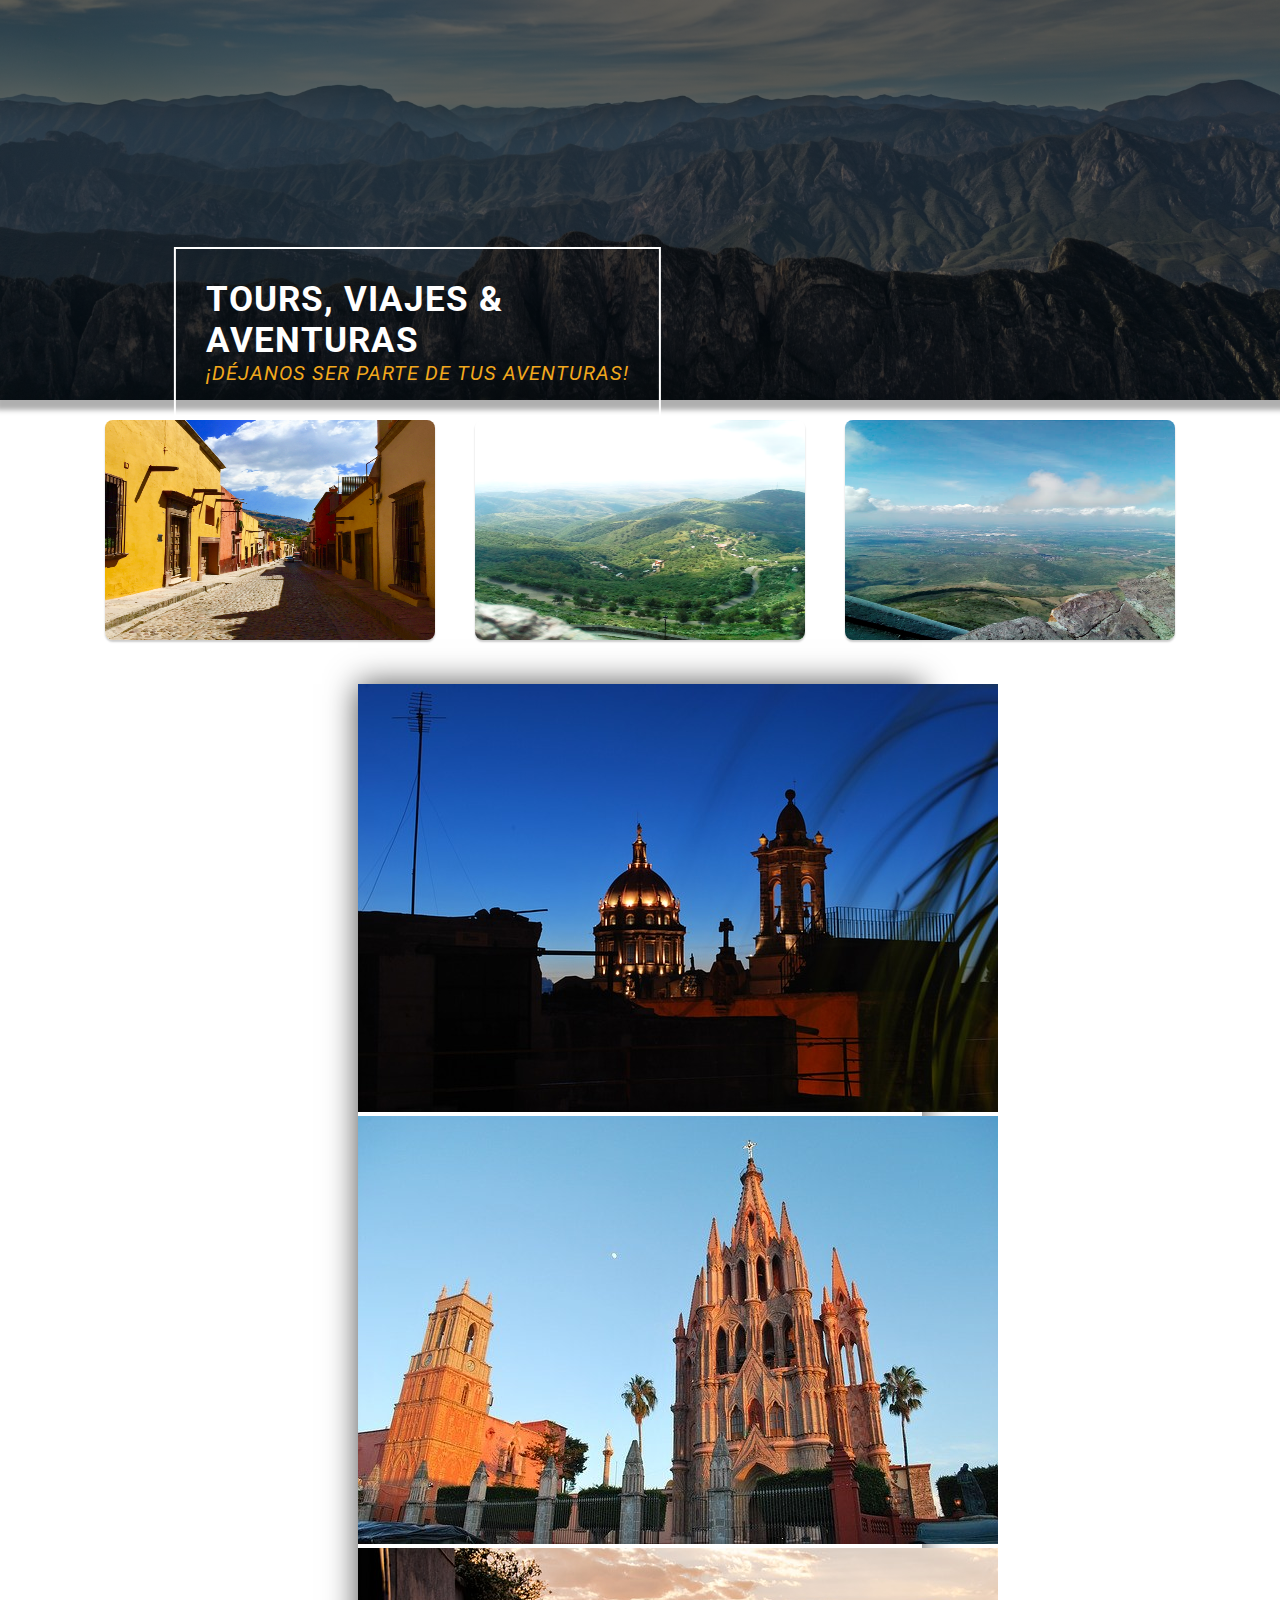
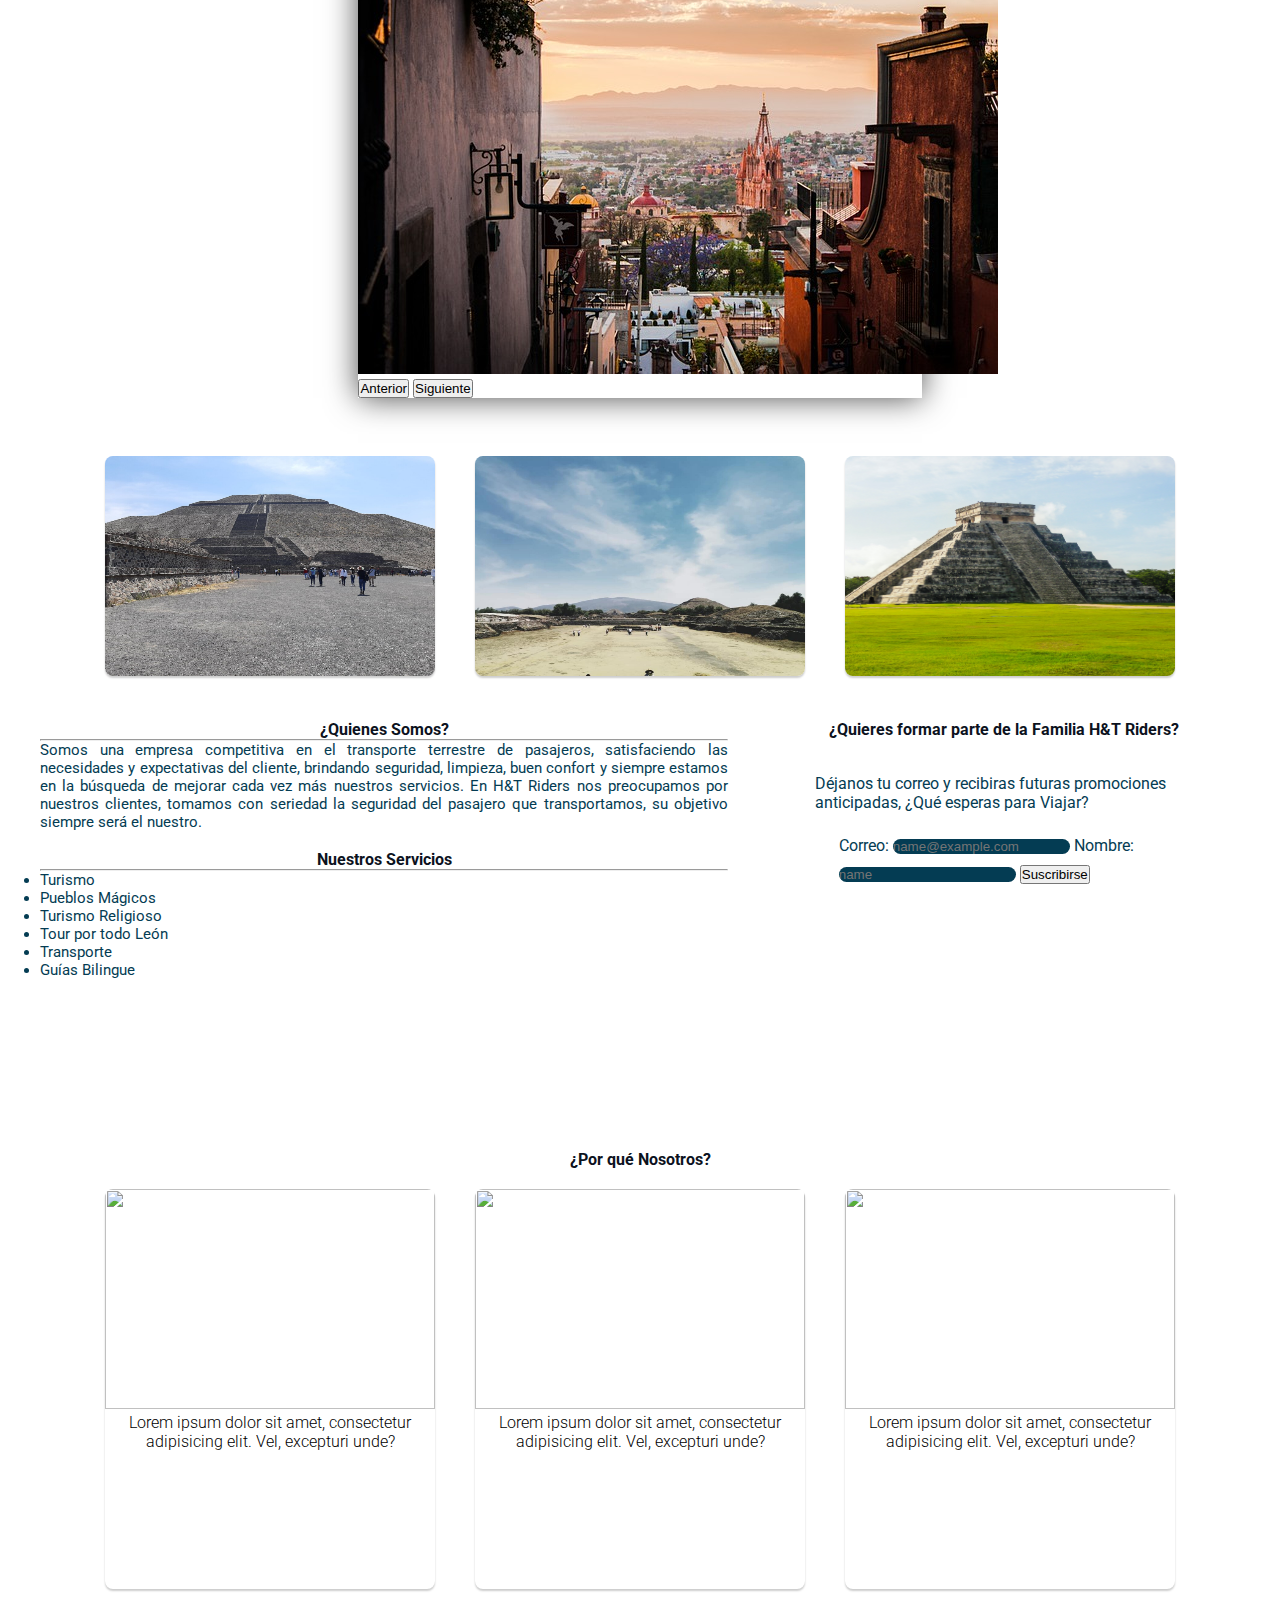
==== contacto.html @ ab165e16 "Responsive Prefinal" ====
<!DOCTYPE html>
<html lang="es">
  <head>
    <meta charset="UTF-8" />
    <meta http-equiv="X-UA-Compatible" content="IE=edge" />
    <meta name="viewport" content="width=device-width, initial-scale=1.0" />
    <!--Google Fonts-->
    <link rel="preconnect" href="https://fonts.googleapis.com" />
    <link rel="preconnect" href="https://fonts.gstatic.com" crossorigin />
    <link
      href="https://fonts.googleapis.com/css2?family=Roboto&display=swap"
      rel="stylesheet"
    />
    <!--Bootstrap-->
    <link
      href="https://cdn.jsdelivr.net/npm/bootstrap@5.1.0/dist/css/bootstrap.min.css"
      rel="stylesheet"
      integrity="sha384-KyZXEAg3QhqLMpG8r+8fhAXLRk2vvoC2f3B09zVXn8CA5QIVfZOJ3BCsw2P0p/We"
      crossorigin="anonymous"
    />
    <title>Contacto</title>
    <!--Mis Css-->
    <link rel="stylesheet" href="css/contacto.css" />
    <link rel="stylesheet" href="responsive/contacto.css" />
    <!--Script-->
    <script
      src="https://cdn.jsdelivr.net/npm/bootstrap@5.1.0/dist/js/bootstrap.bundle.min.js"
      integrity="sha384-U1DAWAznBHeqEIlVSCgzq+c9gqGAJn5c/t99JyeKa9xxaYpSvHU5awsuZVVFIhvj"
      crossorigin="anonymous"
    ></script>
  </head>
  <body>
    <header>
      <!--
      <div class="container1">
        <nav class="navbar navbar-expand-md navbar-light">
          <ul class="navbar-nav">
            <li>
              <a class="nav-link" href="index.html">Inicio</a>
            </li>
          </ul>
        </nav>
      </div> -->
      <div class="texto">
        <div class="txt-present">
          <h1>
            TOURS, VIAJES & <br />
            AVENTURAS
          </h1>
          <h2>¡Déjanos ser parte de tus aventuras!</h2>
        </div>
      </div>
    </header>
    <section class="imgs">
      <div class="container" id="container">
        <div class="card">
          <img src="img/3.jpg" />
        </div>

        <div class="card">
          <img src="img/3.png" />
        </div>

        <div class="card">
          <img src="img/2.png" />
        </div>
      </div>
      <div id="carrusel">
        <div
          id="carouselExampleFade"
          class="carousel slide carousel-fade"
          data-bs-ride="carousel"
        >
          <div class="carousel-inner">
            <div class="carousel-item active">
              <img src="img/car1.jpg" class="d-block w-100" alt="..." />
            </div>
            <div class="carousel-item">
              <img src="img/car2.jpg" class="d-block w-100" alt="..." />
            </div>
            <div class="carousel-item">
              <img src="img/car3.jpg" class="d-block w-100" alt="..." />
            </div>
          </div>
          <button
            class="carousel-control-prev"
            type="button"
            data-bs-target="#carouselExampleFade"
            data-bs-slide="prev"
          >
            <span class="carousel-control-prev-icon" aria-hidden="true"></span>
            <span class="visually-hidden">Anterior</span>
          </button>
          <button
            class="carousel-control-next"
            type="button"
            data-bs-target="#carouselExampleFade"
            data-bs-slide="next"
          >
            <span class="carousel-control-next-icon" aria-hidden="true"></span>
            <span class="visually-hidden">Siguiente</span>
          </button>
        </div>
      </div>
      <div class="container" id="container">
        <div class="card">
          <img src="img/teotihuacan.jpg" />
        </div>

        <div class="card">
          <img src="img/teotihuacan (2).jpg" />
        </div>

        <div class="card">
          <img src="img/2.jpg" />
        </div>
      </div>
    </section>
    <section class="txt-form2">
      <div class="txt-somos">
        <h4>¿Quienes Somos?</h4>
        <hr />
        <p id="txt-1">
          Somos una empresa competitiva en el transporte terrestre de pasajeros,
          satisfaciendo las necesidades y expectativas del cliente, brindando
          seguridad, limpieza, buen confort y siempre estamos en la búsqueda de
          mejorar cada vez más nuestros servicios. En H&T Riders nos preocupamos
          por nuestros clientes, tomamos con seriedad la seguridad del pasajero
          que transportamos, su objetivo siempre será el nuestro.
        </p>
        <br />
        <h4>Nuestros Servicios</h4>
        <hr />
        <ul>
          <li>Turismo</li>
          <li>Pueblos Mágicos</li>
          <li>Turismo Religioso</li>
          <li>Tour por todo León</li>
          <li>Transporte</li>
          <li>Guías Bilingue</li>
        </ul>
      </div>
      <div class="form2">
        <h4>¿Quieres formar parte de la Familia H&T Riders?</h4>
        <p id="txt-preg">
          Déjanos tu correo y recibiras futuras promociones anticipadas,
          <span class="preg">¿Qué esperas para Viajar?</span>
        </p>
        <div class="form-subs">
          <label for="exampleFormControlInput2" class="form-label"
            >Correo:</label
          >
          <input
            type="email"
            class="form-control"
            id="exampleFormControlInput2"
            placeholder="name@example.com"
          />
          <label for="exampleFormControlInput3" class="form-label"
            >Nombre:</label
          >
          <input
            type="text"
            class="form-control"
            id="exampleFormControlInput3"
            placeholder="name"
          />
          <button type="submit" class="btn btn-primary mb-3" id="btn">
            Suscribirse
          </button>
        </div>
      </div>
    </section>
    <section class="imgs2">
      <h4 >¿Por qué Nosotros?</h4>
      <div class="container">
       
        <div class="card">
            <img src="img/img1.jpg">
            <p>Lorem ipsum dolor sit amet, consectetur adipisicing elit. Vel, excepturi unde?</p>
        </div>
        
        <div class="card">
            <img src="img/img2.jpg">
            <p>Lorem ipsum dolor sit amet, consectetur adipisicing elit. Vel, excepturi unde?</p>
        </div>
        
        <div class="card">
            <img src="img/img3.jpg">
            <p>Lorem ipsum dolor sit amet, consectetur adipisicing elit. Vel, excepturi unde?</p>
        </div>
    </div>
    </section>
  </body>
</html>
---- css/contacto.css ----
* {
  margin: 0;
  padding: 0;
  box-sizing: border-box;
}
body {
  width: 100%;
  height: 2100px;
  font-family: "Roboto", sans-serif;
  display: block;
}
header {
  width: 100%;
  height: 400px;
  background-image: linear-gradient(#00000099, #00000099),
    url(../img/fondotours.jpg);
  background-repeat: no-repeat;
  background-size: cover;
  background-position: center;
  background-attachment: scroll;
  opacity: 1;
  box-shadow: 1px 5px 5px 5px #00000050;
}
/*
a.nav-link {
  
  font-size: 20px;
  position: relative;
}
.navbar-nav li a::before {
  display: block;
  content: "";
  width: 0%;
  background: #f2a81d;
  height: 3px;
  top: 0;
  position: absolute;
  transition: width 0.2s;
}
.navbar-nav li a:hover::before {
  width: 50%;
  background-color: #42b881;
}
*/
.texto {
  width: 100%;
}
.txt-present {
  text-transform: uppercase;
  letter-spacing: 1px;
  border: 2px solid #fff;
  position: absolute;
  top: 35%;
  left: 25%;
  transform: translate(-30%, -40%);
  padding: 30px 30px;
}
h1 {
  color: #fff;
  font-size: 35px;
  font-weight: bold;
}
h2 {
  color: #f2a81d;
  font-size: 20px;
  font-weight: normal;
  font-style: italic;
}
#container {
  width: 100%;
  max-width: 1200px;
  height: 220px;
  display: flex;
  flex-wrap: wrap;
  justify-content: center;
  margin: auto;
}
#container .card {
  width: 330px;
  height: 220px;
  border-radius: 8px;
  box-shadow: 0 2px 2px rgba(0, 0, 0, 0.2);
  overflow: hidden;
  margin: 20px;
  text-align: center;
  transition: all 0.25s;
}
#container .card:hover {
  transform: translateY(-15px);
  box-shadow: 0 12px 16px rgba(0, 0, 0, 0.2);
}
#container .card img {
  width: 330px;
  height: 220px;
}
#carrusel{
  height: 60%;
  width: 100%;
}
#carouselExampleFade{
  margin: auto 28%;
  margin-top: 5%;
  margin-bottom: 3%;
  box-shadow: 0 0 30px rgba(0, 0, 0, 0.7)
}
.txt-form2{
  width: 100%;
  height: 430px;
}
.txt-somos{
  margin-top: 5%;
  float: left;
  width: 60%;
  height: 100%;
  text-align: justify;
  padding-left: 40px;
  padding-right: 40px;
}
h4{
  color: #0c121d;
  text-align: center;
}
#txt-1, ul{
  color: #043c53;
  font-size: 15px;
}
.form2{
  padding-right: 40px;
  margin-top: 5%;
  width: 40%;
  height: 100%;
  float: right;
}
h5, #txt-preg{
  margin: auto 10%;
  margin-top: 35px;
  color: #043c53;
}
.form-label{
  color:#043c53
}
.form-subs{
  margin: auto 15%;
  margin-top:  5%;
}
#exampleFormControlInput2, #exampleFormControlInput3{
  background-color: #043c53;
  border: 0;
  border-radius: 10px;
  margin-bottom: 3%;
}
.imgs2{
  width: 100%;
  height: 370px;
  display: block;
}
h6{
  text-align: center;
  padding-top: 50px;
}
.container{
  width: 100%;
  max-width: 1200px;
  height: 430px;
  display: flex;
  flex-wrap: wrap;
  justify-content: center;
  margin: auto;
}

.container .card{
  width: 330px;
  height: 400px;
  border-radius: 8px;
  box-shadow: 0 2px 2px rgba(0, 0, 0, 0.2);
  overflow: hidden;
  margin: 20px;
  text-align: center;
  transition: all 0.25s;
}

.container .card:hover{
  transform: translateY(-15px);
  box-shadow: 0 12px 16px rgba(0, 0, 0, 0.2);
}

.container .card img{
  width: 330px;
  height: 220px;
}
.container .card p{
  padding: 0 1rem;
  font-size: 16px;
  font-weight: 300;
}
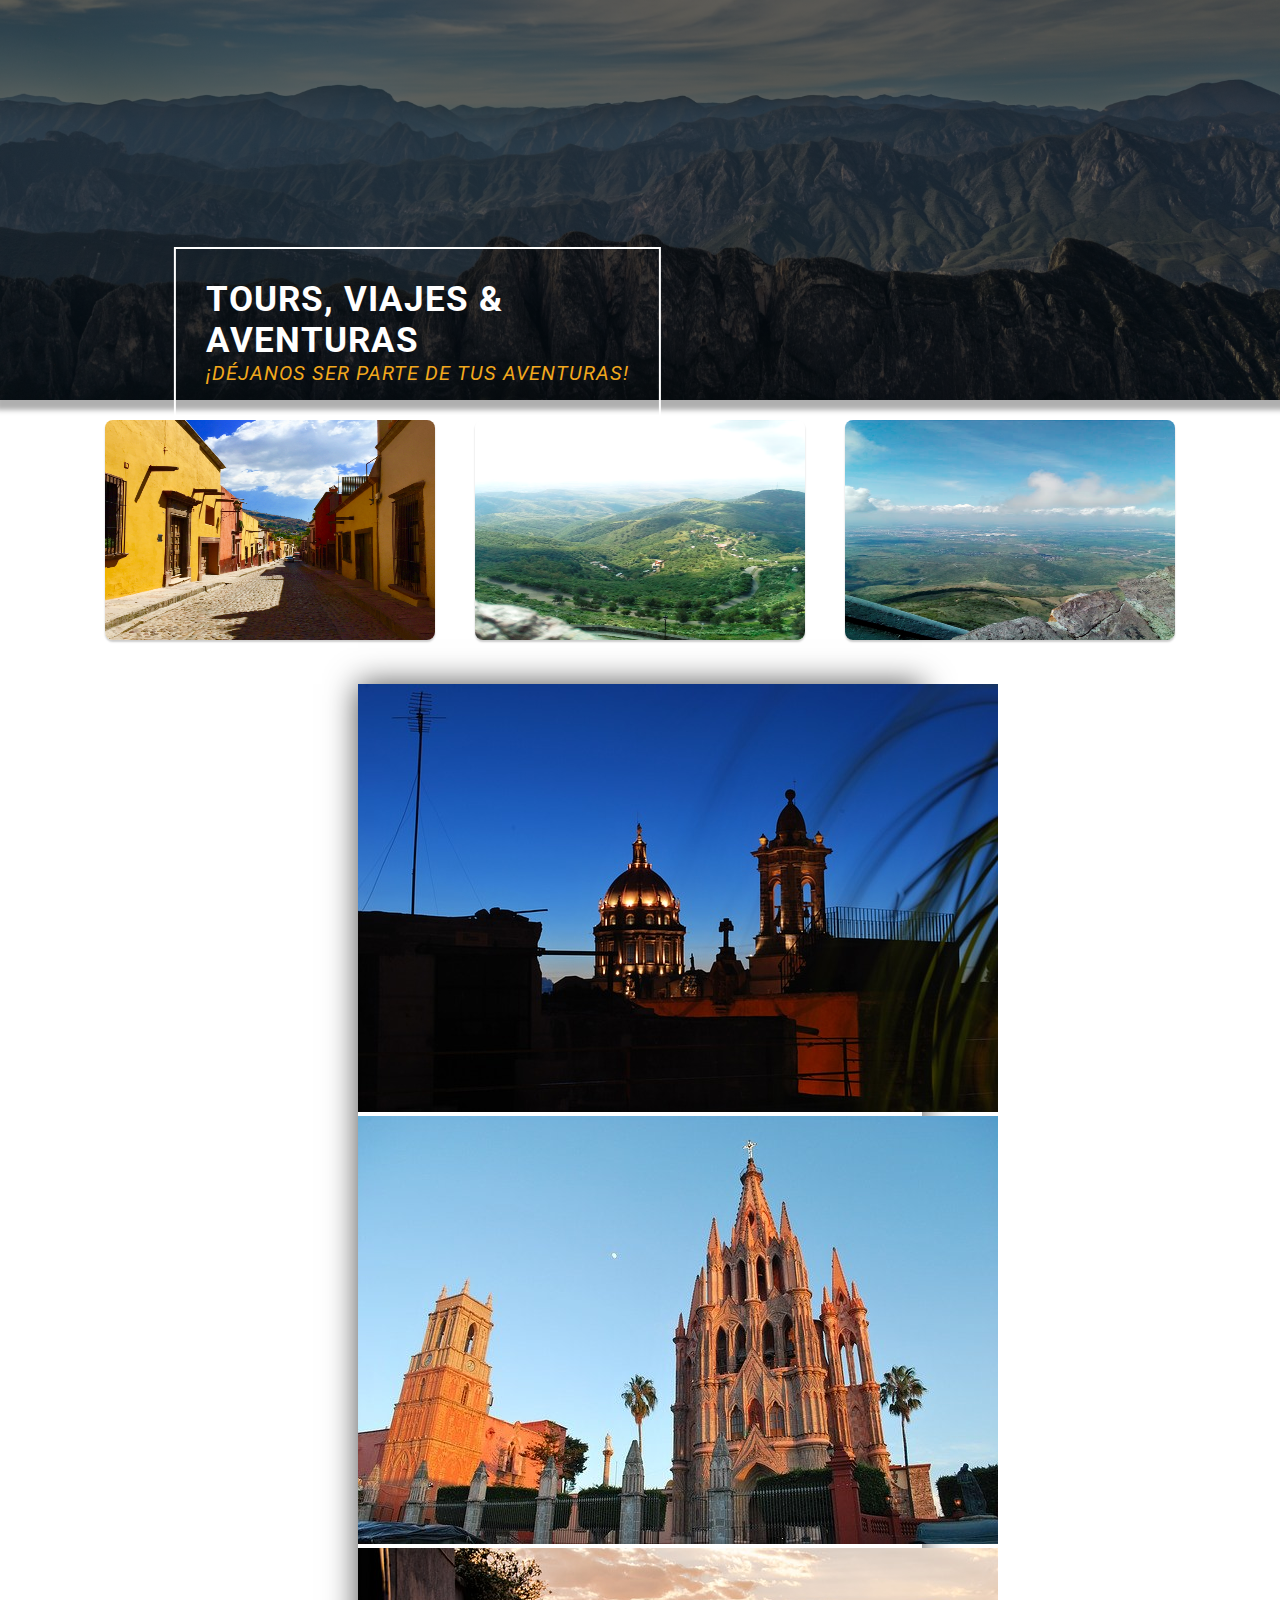
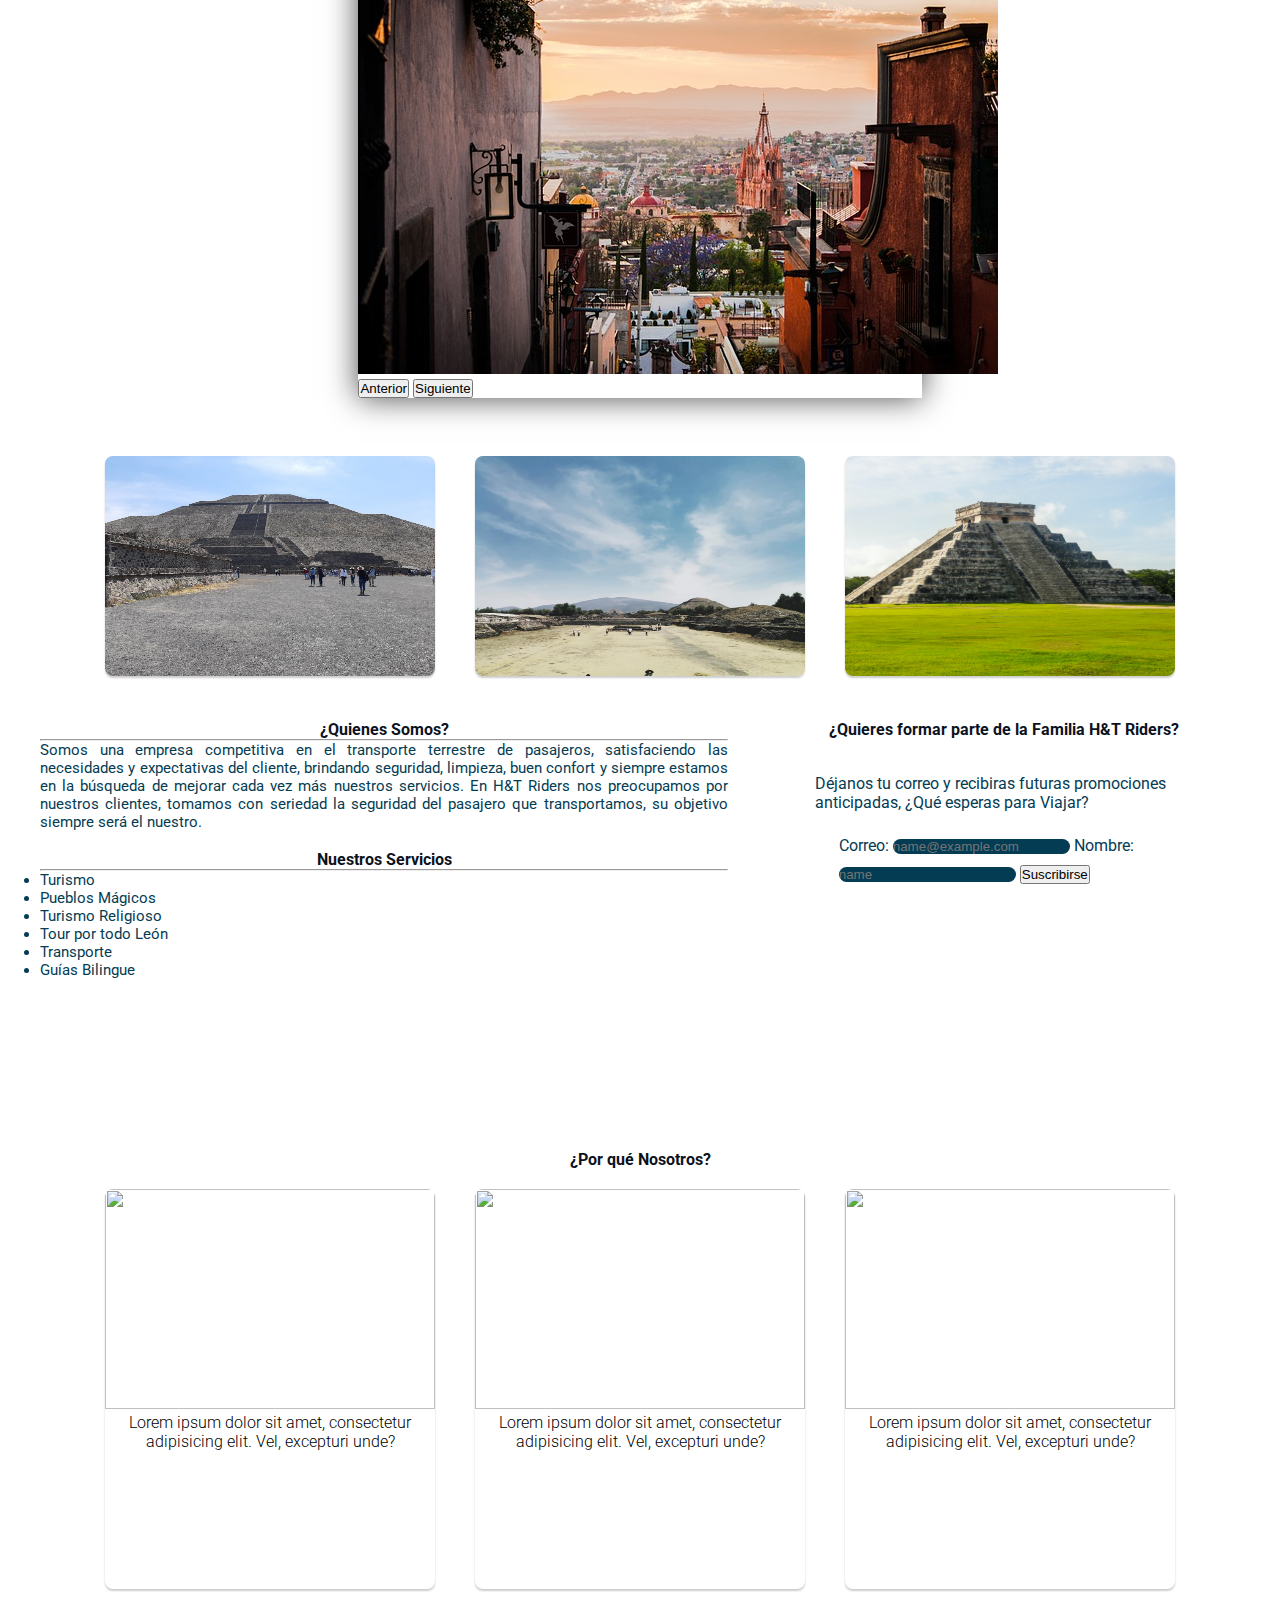
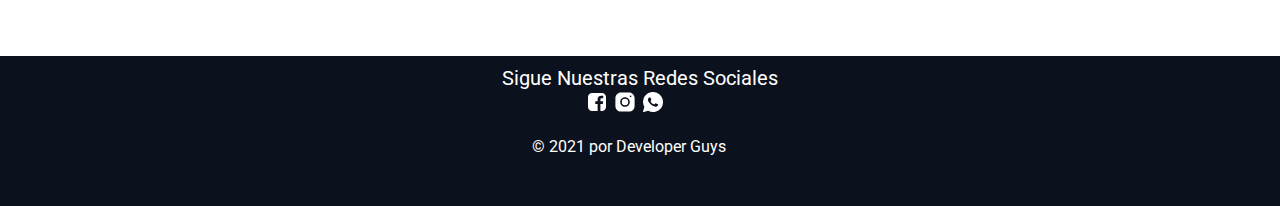
==== commit a8526153: "Responsive sin llenar" ====
--- a/contacto.html
+++ b/contacto.html
@@ -172,24 +172,50 @@
       </div>
     </section>
     <section class="imgs2">
-      <h4 >¿Por qué Nosotros?</h4>
+      <h4>¿Por qué Nosotros?</h4>
       <div class="container">
-       
-        <div class="card">
-            <img src="img/img1.jpg">
-            <p>Lorem ipsum dolor sit amet, consectetur adipisicing elit. Vel, excepturi unde?</p>
-        </div>
-        
-        <div class="card">
-            <img src="img/img2.jpg">
-            <p>Lorem ipsum dolor sit amet, consectetur adipisicing elit. Vel, excepturi unde?</p>
-        </div>
-        
-        <div class="card">
-            <img src="img/img3.jpg">
-            <p>Lorem ipsum dolor sit amet, consectetur adipisicing elit. Vel, excepturi unde?</p>
-        </div>
-    </div>
+        <div class="card">
+          <img src="img/img1.jpg" />
+          <p>
+            Lorem ipsum dolor sit amet, consectetur adipisicing elit. Vel,
+            excepturi unde?
+          </p>
+        </div>
+
+        <div class="card">
+          <img src="img/img2.jpg" />
+          <p>
+            Lorem ipsum dolor sit amet, consectetur adipisicing elit. Vel,
+            excepturi unde?
+          </p>
+        </div>
+
+        <div class="card">
+          <img src="img/img3.jpg" />
+          <p>
+            Lorem ipsum dolor sit amet, consectetur adipisicing elit. Vel,
+            excepturi unde?
+          </p>
+        </div>
+      </div>
     </section>
+    <footer>
+      <div id="redes">
+        <p id="titulo-redes">Sigue Nuestras Redes Sociales</p>
+        <div id="img-redes">
+          <a href="https://www.facebook.com/htridersmx" target="_blank"
+            ><img id="svgFace" src="img/facebook.svg" alt="" 
+          /></a>
+          <a href="https://www.instagram.com/htridersmx/?hl=es-la" target="_blank"
+            ><img id="svgInsta" src="img/instagram.svg" alt="" 
+          /></a>
+          <a href="https://wa.me/14776348122" target="_blank"
+            ><img id="svgWhats" src="img/whatsapp.svg" alt=""
+          /></a>
+        </div>
+        <br />
+        <span id="copy">&copy; 2021 por Developer Guys</span>
+      </div>
+    </footer>
   </body>
 </html>
--- a/css/contacto.css
+++ b/css/contacto.css
@@ -93,21 +93,21 @@
   width: 330px;
   height: 220px;
 }
-#carrusel{
+#carrusel {
   height: 60%;
   width: 100%;
 }
-#carouselExampleFade{
+#carouselExampleFade {
   margin: auto 28%;
   margin-top: 5%;
   margin-bottom: 3%;
-  box-shadow: 0 0 30px rgba(0, 0, 0, 0.7)
-}
-.txt-form2{
+  box-shadow: 0 0 30px rgba(0, 0, 0, 0.7);
+}
+.txt-form2 {
   width: 100%;
   height: 430px;
 }
-.txt-somos{
+.txt-somos {
   margin-top: 5%;
   float: left;
   width: 60%;
@@ -116,49 +116,52 @@
   padding-left: 40px;
   padding-right: 40px;
 }
-h4{
+h4 {
   color: #0c121d;
   text-align: center;
 }
-#txt-1, ul{
+#txt-1,
+ul {
   color: #043c53;
   font-size: 15px;
 }
-.form2{
+.form2 {
   padding-right: 40px;
   margin-top: 5%;
   width: 40%;
   height: 100%;
   float: right;
 }
-h5, #txt-preg{
+h5,
+#txt-preg {
   margin: auto 10%;
   margin-top: 35px;
   color: #043c53;
 }
-.form-label{
-  color:#043c53
-}
-.form-subs{
+.form-label {
+  color: #043c53;
+}
+.form-subs {
   margin: auto 15%;
-  margin-top:  5%;
-}
-#exampleFormControlInput2, #exampleFormControlInput3{
+  margin-top: 5%;
+}
+#exampleFormControlInput2,
+#exampleFormControlInput3 {
   background-color: #043c53;
   border: 0;
   border-radius: 10px;
   margin-bottom: 3%;
 }
-.imgs2{
-  width: 100%;
-  height: 370px;
+.imgs2 {
+  width: 100%;
+  height: 570px;
   display: block;
 }
-h6{
+h6 {
   text-align: center;
   padding-top: 50px;
 }
-.container{
+.container {
   width: 100%;
   max-width: 1200px;
   height: 430px;
@@ -168,7 +171,7 @@
   margin: auto;
 }
 
-.container .card{
+.container .card {
   width: 330px;
   height: 400px;
   border-radius: 8px;
@@ -179,17 +182,44 @@
   transition: all 0.25s;
 }
 
-.container .card:hover{
+.container .card:hover {
   transform: translateY(-15px);
   box-shadow: 0 12px 16px rgba(0, 0, 0, 0.2);
 }
 
-.container .card img{
-  width: 330px;
-  height: 220px;
-}
-.container .card p{
+.container .card img {
+  width: 330px;
+  height: 220px;
+}
+.container .card p {
   padding: 0 1rem;
   font-size: 16px;
   font-weight: 300;
-}+}
+footer {
+  width: 100%;
+  height: 150px;
+  background-color: #0c121d;
+  display: flex;
+  justify-content: center;
+}
+#redes {
+  padding-top: 10px;
+}
+#img-redes {
+  padding-left: 30%;
+  padding-right: 30%;
+}
+#img-redes img {
+  width: 24px;
+  height: 24px;
+  fill: #fff;
+}
+#titulo-redes {
+  font-size: 20px;
+  color: #fff;
+}
+#copy {
+  color: #fff;
+  margin-left: 30px;
+}
--- a/responsive/contacto.css
+++ b/responsive/contacto.css
@@ -0,0 +1,104 @@
+@media screen and (max-width: 1000px) {
+    .txt-present {
+        text-transform: uppercase;
+        letter-spacing: 1px;
+        border: 2px solid #fff;
+        position: absolute;
+        top: 25%;
+        left: 35%;
+        padding: 30px 30px;
+      }
+      h1 {
+        color: #fff;
+        font-size: 18px;
+        font-weight: bold;
+      }
+      h2 {
+        color: #f2a81d;
+        font-size: 15px;
+        font-weight: normal;
+        font-style: italic;
+      }
+      #container {
+        width: 250px;
+        height: 120px;
+        display: block;
+        flex-wrap: wrap;
+        justify-content: center;
+        margin: auto;
+      }
+      #container .card {
+        width: 200px;
+        height: 120px;
+      }
+      #container .card img {
+        width: 200px;
+        height: 120px;
+      }
+      #carrusel {
+        height: 200px;
+        width: 290px;
+        display: block;
+        padding: 0;
+        margin: auto;
+      }
+      #carouselExampleFade {
+        margin: auto;
+        margin-top: 105%;
+        padding: 0;
+        box-shadow: 0 0 30px rgba(0, 0, 0, 0.7);
+      }
+      .imgs{
+          height: 1100px;
+      }
+      .txt-form2 {
+        width: 100%;
+        height: auto;
+      }
+      .txt-somos {
+        width: 100%;
+        height: auto;
+      }
+      .form2 {
+        width: 320px;
+        height: auto;
+      }
+      #txt-preg {
+        margin: auto;
+      }
+      .form-subs {
+        margin: auto;
+      }
+      .imgs2 {
+        width: 100%;
+        height: 2300px;
+        display: block;
+      }
+      h6 {
+        text-align: center;
+        padding-top: 50px;
+      }
+      .container {
+        width: 100%;
+        height: 330px;
+        display: flex;
+        flex-wrap: wrap;
+        justify-content: center;
+        margin: auto;
+      }
+      
+      .container .card {
+        width: 330px;
+        height: 400px;
+      }
+      
+      .container .card img {
+        width: 330px;
+        height: 180px;
+      }
+      .container .card p {
+        padding: 0 1rem;
+        font-size: 15px;
+        font-weight: 300;
+      }
+}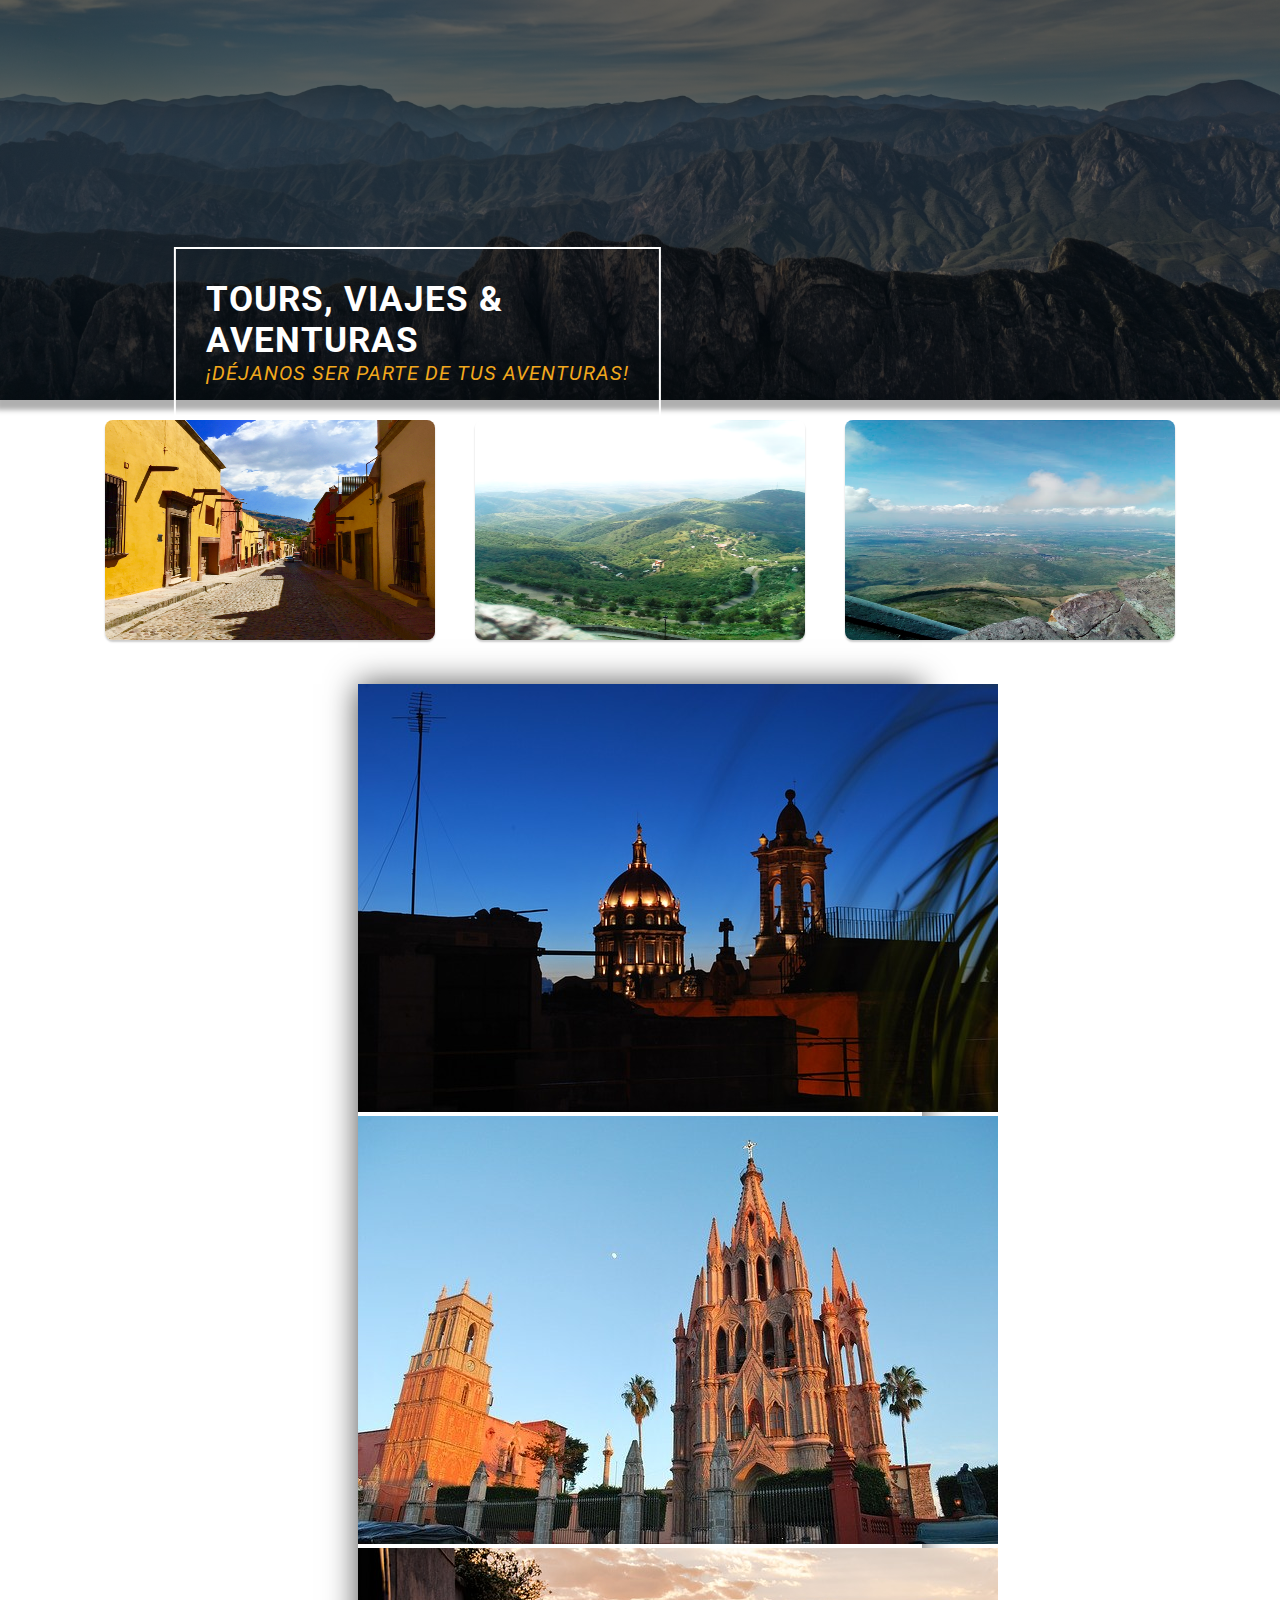
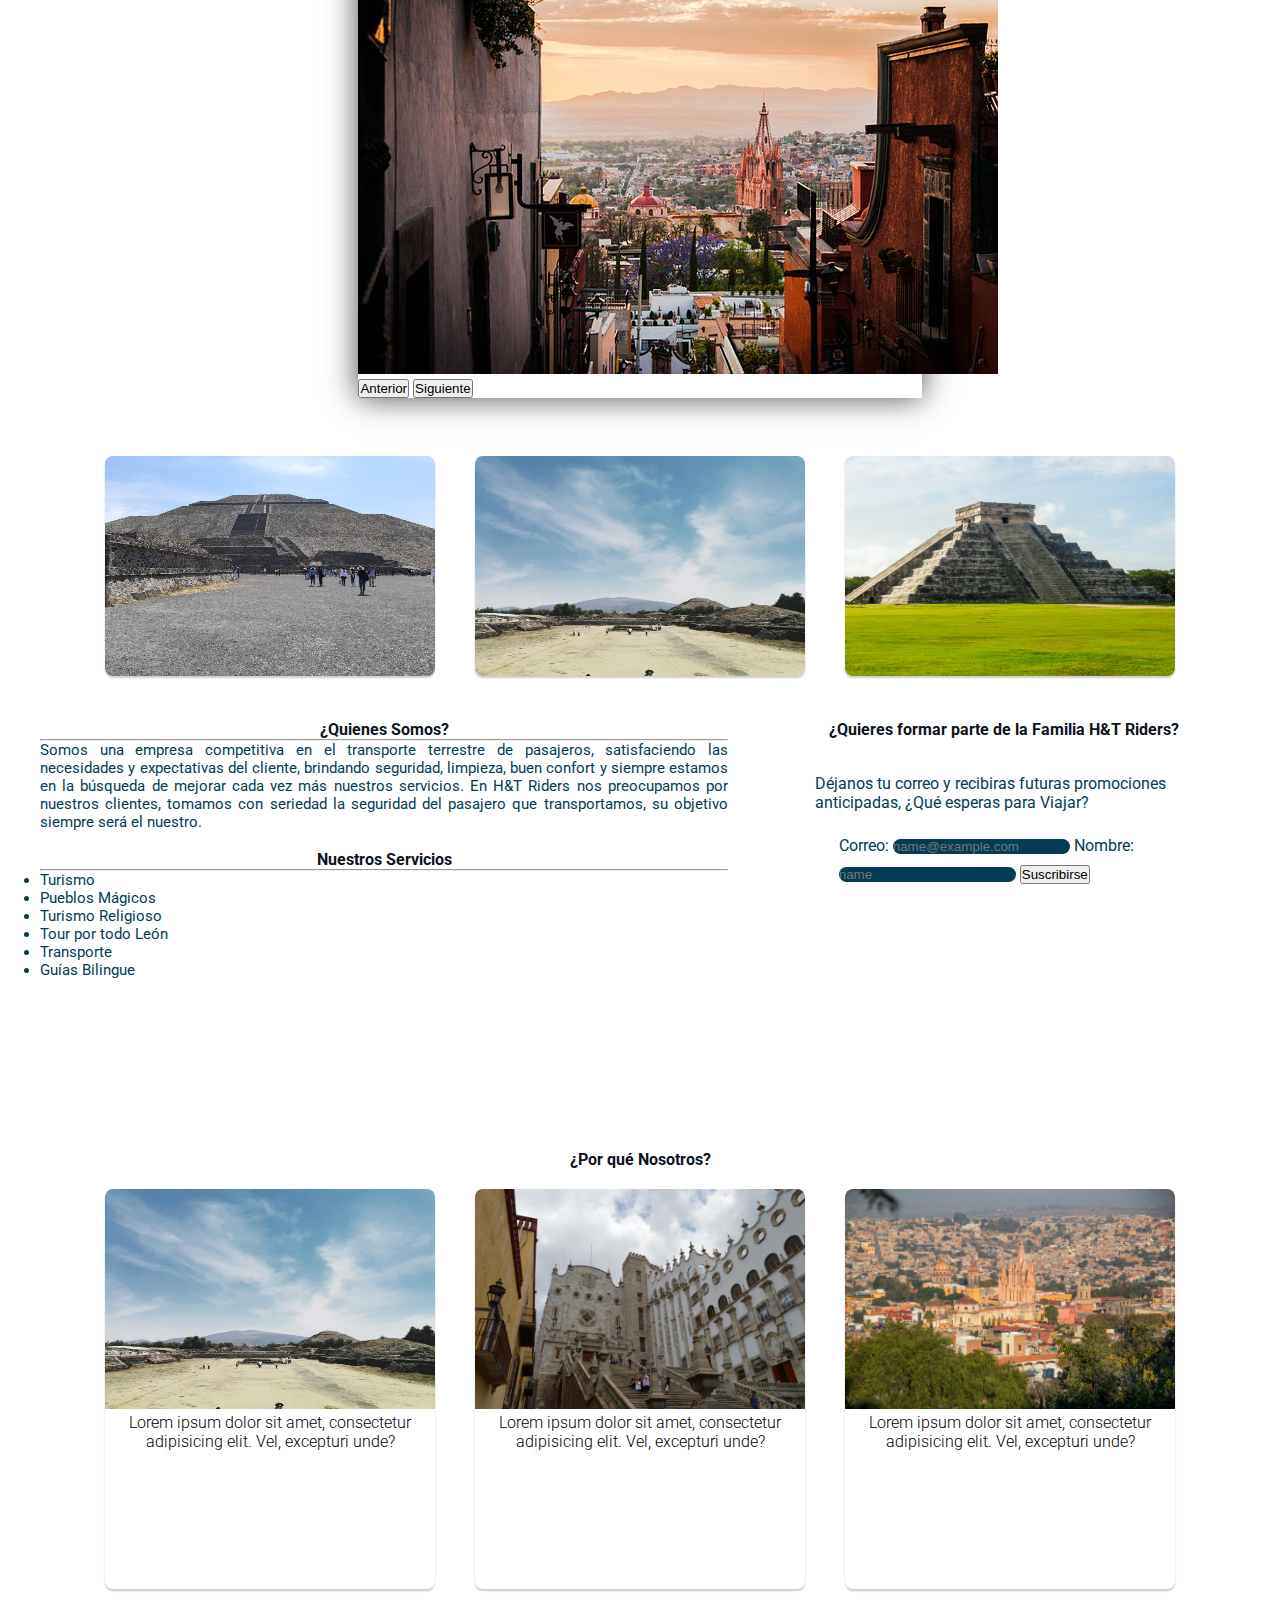
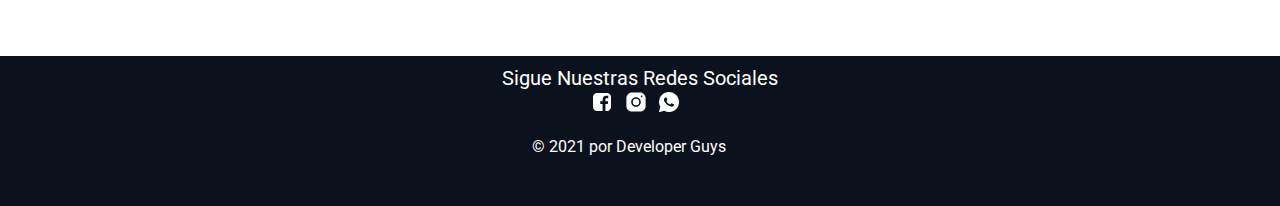
==== commit 67097295: "Penultima Versión" ====
--- a/contacto.html
+++ b/contacto.html
@@ -146,28 +146,30 @@
           Déjanos tu correo y recibiras futuras promociones anticipadas,
           <span class="preg">¿Qué esperas para Viajar?</span>
         </p>
-        <div class="form-subs">
+        <div class="form-subs"> 
+         <form action="https://facebook.us6.list-manage.com/subscribe/post">
           <label for="exampleFormControlInput2" class="form-label"
-            >Correo:</label
-          >
-          <input
-            type="email"
-            class="form-control"
-            id="exampleFormControlInput2"
-            placeholder="name@example.com"
-          />
-          <label for="exampleFormControlInput3" class="form-label"
-            >Nombre:</label
-          >
-          <input
-            type="text"
-            class="form-control"
-            id="exampleFormControlInput3"
-            placeholder="name"
-          />
-          <button type="submit" class="btn btn-primary mb-3" id="btn">
-            Suscribirse
-          </button>
+          >Correo:</label
+        >
+        <input
+          type="email"
+          class="form-control"
+          id="exampleFormControlInput2"
+          placeholder="name@example.com"
+        />
+        <label for="exampleFormControlInput3" class="form-label"
+          >Nombre:</label
+        >
+        <input
+          type="text"
+          class="form-control"
+          id="exampleFormControlInput3"
+          placeholder="name"
+        />
+        <button type="submit" class="btn btn-primary mb-3" id="btn">
+          Suscribirse
+        </button>
+         </form>
         </div>
       </div>
     </section>
@@ -175,7 +177,7 @@
       <h4>¿Por qué Nosotros?</h4>
       <div class="container">
         <div class="card">
-          <img src="img/img1.jpg" />
+          <img src="img/teotihuacan (2).jpg" />
           <p>
             Lorem ipsum dolor sit amet, consectetur adipisicing elit. Vel,
             excepturi unde?
@@ -183,7 +185,7 @@
         </div>
 
         <div class="card">
-          <img src="img/img2.jpg" />
+          <img src="img/tour1.jpg" />
           <p>
             Lorem ipsum dolor sit amet, consectetur adipisicing elit. Vel,
             excepturi unde?
@@ -191,7 +193,7 @@
         </div>
 
         <div class="card">
-          <img src="img/img3.jpg" />
+          <img src="img/tour4.jpg" />
           <p>
             Lorem ipsum dolor sit amet, consectetur adipisicing elit. Vel,
             excepturi unde?
@@ -209,7 +211,7 @@
           <a href="https://www.instagram.com/htridersmx/?hl=es-la" target="_blank"
             ><img id="svgInsta" src="img/instagram.svg" alt="" 
           /></a>
-          <a href="https://wa.me/14776348122" target="_blank"
+          <a href="https://wa.me/524776348122" target="_blank"
             ><img id="svgWhats" src="img/whatsapp.svg" alt=""
           /></a>
         </div>
--- a/css/contacto.css
+++ b/css/contacto.css
@@ -213,7 +213,7 @@
 #img-redes img {
   width: 24px;
   height: 24px;
-  fill: #fff;
+  margin-left: 5%;
 }
 #titulo-redes {
   font-size: 20px;
--- a/responsive/contacto.css
+++ b/responsive/contacto.css
@@ -53,15 +53,15 @@
       }
       .txt-form2 {
         width: 100%;
-        height: auto;
+        height: 600px;
       }
       .txt-somos {
         width: 100%;
-        height: auto;
+        height: 100%;
       }
       .form2 {
         width: 320px;
-        height: auto;
+        height: 350px;
       }
       #txt-preg {
         margin: auto;
@@ -71,12 +71,14 @@
       }
       .imgs2 {
         width: 100%;
-        height: 2300px;
+        height: 1750px;
         display: block;
       }
       h6 {
         text-align: center;
         padding-top: 50px;
+      }#img-redes a img{
+        margin-left: 5%;
       }
       .container {
         width: 100%;
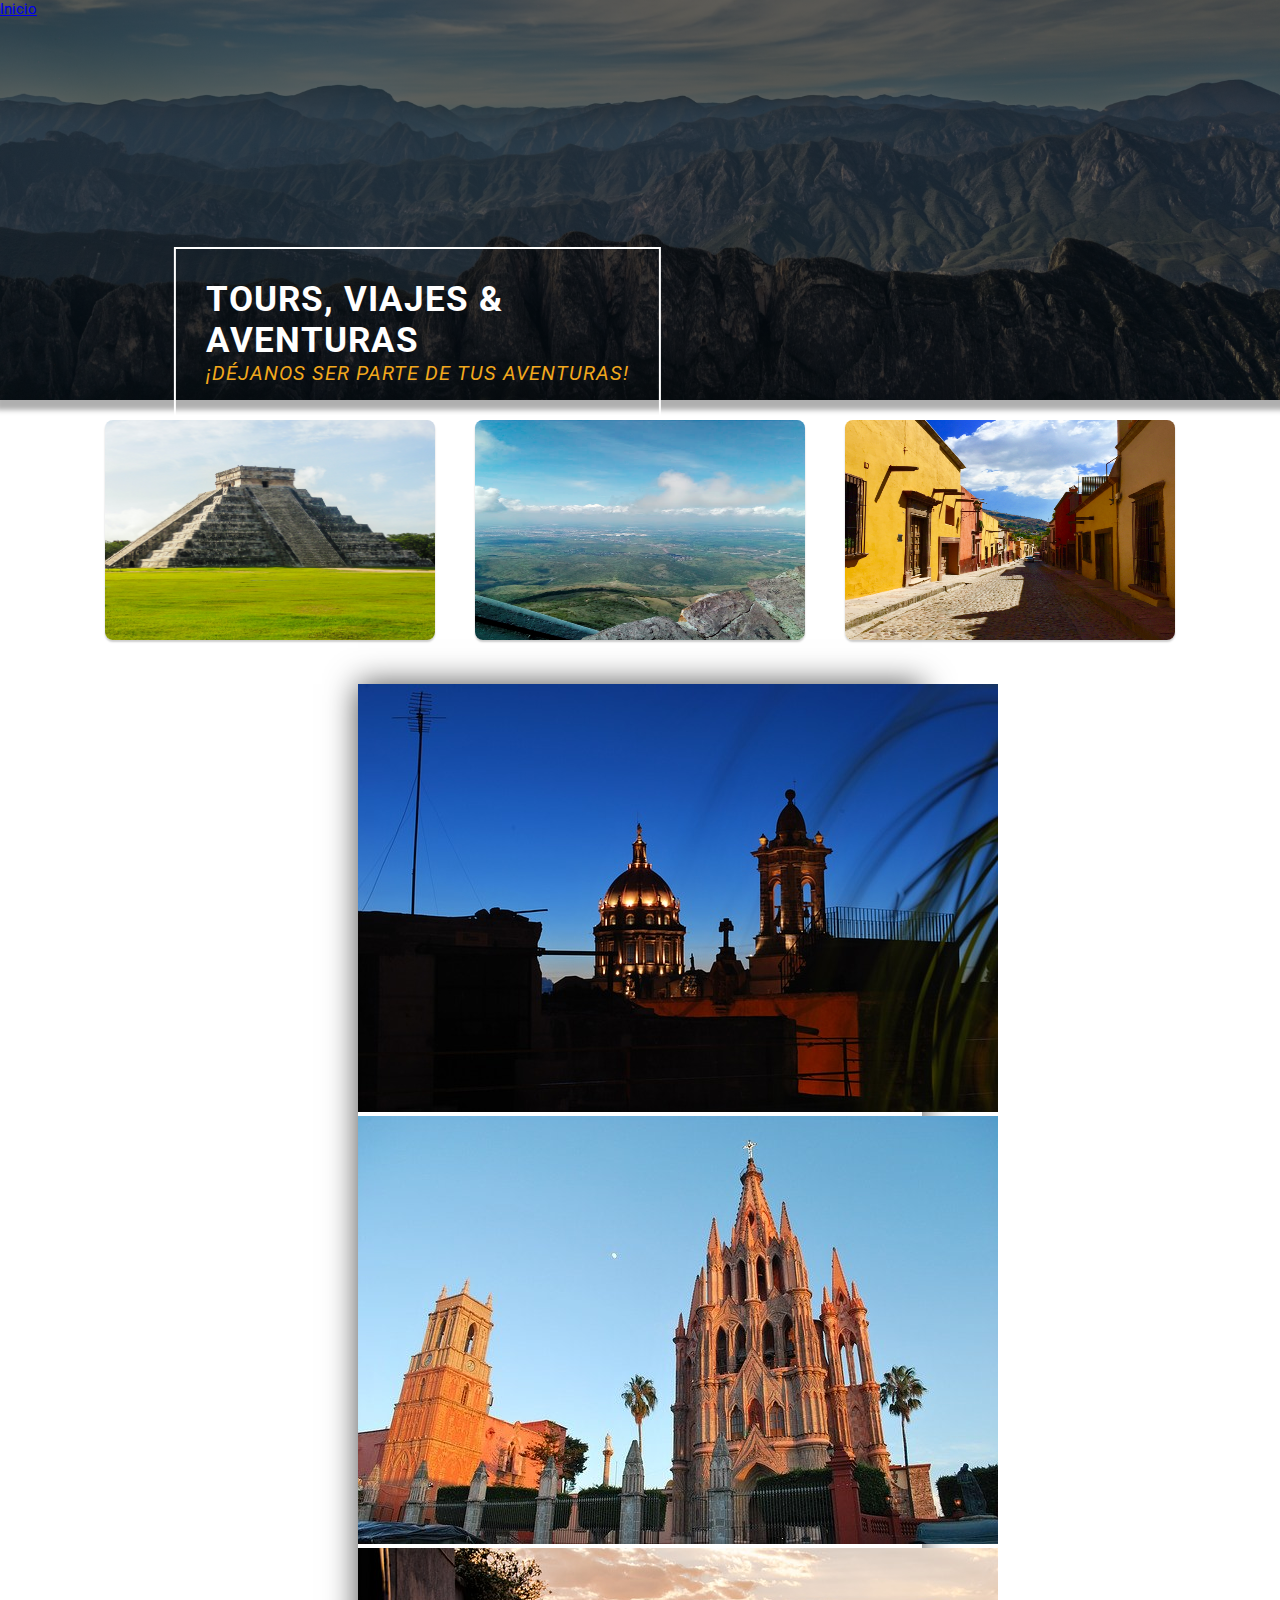
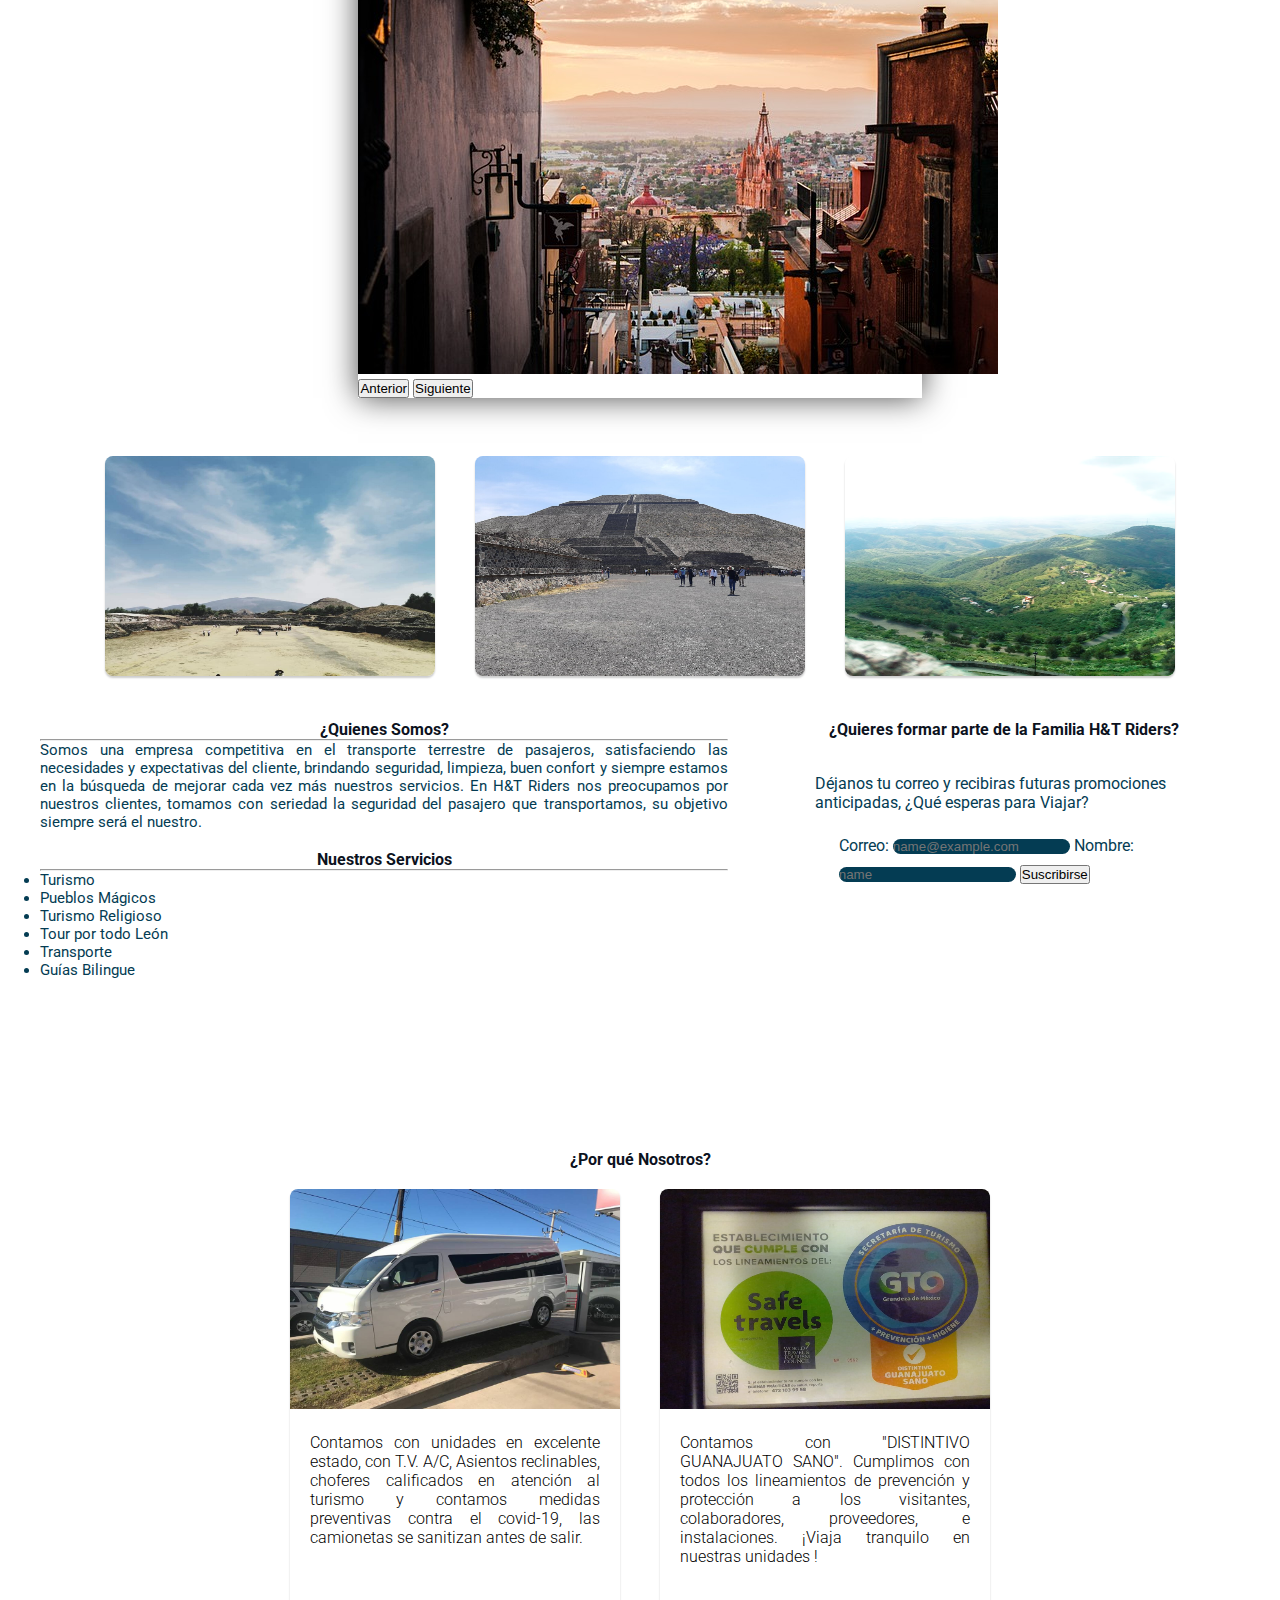
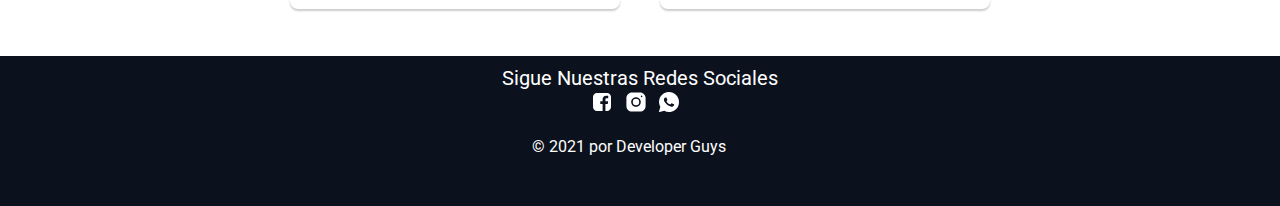
==== commit 504f725f: "Primera llamda" ====
--- a/contacto.html
+++ b/contacto.html
@@ -31,16 +31,15 @@
   </head>
   <body>
     <header>
-      <!--
       <div class="container1">
-        <nav class="navbar navbar-expand-md navbar-light">
+        <nav class="navbar navbar-expand-md navbar-dark">
           <ul class="navbar-nav">
             <li>
               <a class="nav-link" href="index.html">Inicio</a>
             </li>
           </ul>
         </nav>
-      </div> -->
+      </div>
       <div class="texto">
         <div class="txt-present">
           <h1>
@@ -54,15 +53,15 @@
     <section class="imgs">
       <div class="container" id="container">
         <div class="card">
-          <img src="img/3.jpg" />
-        </div>
-
-        <div class="card">
-          <img src="img/3.png" />
-        </div>
-
-        <div class="card">
-          <img src="img/2.png" />
+          <img src="img/Contacto/2.jpg" />
+        </div>
+
+        <div class="card">
+          <img src="img/Contacto/2.png" />
+        </div>
+
+        <div class="card">
+          <img src="img/Contacto/3.jpg" />
         </div>
       </div>
       <div id="carrusel">
@@ -73,13 +72,25 @@
         >
           <div class="carousel-inner">
             <div class="carousel-item active">
-              <img src="img/car1.jpg" class="d-block w-100" alt="..." />
+              <img
+                src="img/Contacto/car1.jpg"
+                class="d-block w-100"
+                alt="..."
+              />
             </div>
             <div class="carousel-item">
-              <img src="img/car2.jpg" class="d-block w-100" alt="..." />
+              <img
+                src="img/Contacto/car2.jpg"
+                class="d-block w-100"
+                alt="..."
+              />
             </div>
             <div class="carousel-item">
-              <img src="img/car3.jpg" class="d-block w-100" alt="..." />
+              <img
+                src="img/Contacto/car3.jpg"
+                class="d-block w-100"
+                alt="..."
+              />
             </div>
           </div>
           <button
@@ -104,15 +115,15 @@
       </div>
       <div class="container" id="container">
         <div class="card">
-          <img src="img/teotihuacan.jpg" />
-        </div>
-
-        <div class="card">
-          <img src="img/teotihuacan (2).jpg" />
-        </div>
-
-        <div class="card">
-          <img src="img/2.jpg" />
+          <img src="img/Contacto/teotihuacan (2).jpg" />
+        </div>
+
+        <div class="card">
+          <img src="img/Contacto/teotihuacan.jpg" />
+        </div>
+
+        <div class="card">
+          <img src="img/Contacto/3.png" />
         </div>
       </div>
     </section>
@@ -146,30 +157,52 @@
           Déjanos tu correo y recibiras futuras promociones anticipadas,
           <span class="preg">¿Qué esperas para Viajar?</span>
         </p>
-        <div class="form-subs"> 
-         <form action="https://facebook.us6.list-manage.com/subscribe/post">
-          <label for="exampleFormControlInput2" class="form-label"
-          >Correo:</label
-        >
-        <input
-          type="email"
-          class="form-control"
-          id="exampleFormControlInput2"
-          placeholder="name@example.com"
-        />
-        <label for="exampleFormControlInput3" class="form-label"
-          >Nombre:</label
-        >
-        <input
-          type="text"
-          class="form-control"
-          id="exampleFormControlInput3"
-          placeholder="name"
-        />
-        <button type="submit" class="btn btn-primary mb-3" id="btn">
-          Suscribirse
-        </button>
-         </form>
+        <div class="form-subs">
+          <form
+            action="https://facebook.us6.list-manage.com/subscribe/post?u=1b4a04cc2ad4609c976b1715f&amp;id=ce18ebc074"
+            method="post"
+            id="mc-embedded-subscribe-form"
+            name="mc-embedded-subscribe-form"
+            class="validate"
+            target="_blank"
+            novalidate
+          >
+            <label for="exampleFormControlInput2" class="form-label"
+              >Correo:</label
+            >
+            <input
+              type="email"
+              class="form-control"
+              name="EMAIL"
+              id="exampleFormControlInput2"
+              placeholder="name@example.com"
+            />
+            <label for="exampleFormControlInput3" class="form-label"
+              >Nombre:</label
+            >
+            <input
+              type="text"
+              class="form-control"
+              name="FNAME"
+              id="exampleFormControlInput3"
+              placeholder="name"
+            />
+            <button type="submit" class="btn btn-primary mb-3" id="btn">
+              Suscribirse
+            </button>
+            <div id="mce-responses" class="clear">
+              <div
+                class="response"
+                id="mce-error-response"
+                style="display: none"
+              ></div>
+              <div
+                class="response"
+                id="mce-success-response"
+                style="display: none"
+              ></div>
+            </div>
+          </form>
         </div>
       </div>
     </section>
@@ -177,26 +210,22 @@
       <h4>¿Por qué Nosotros?</h4>
       <div class="container">
         <div class="card">
-          <img src="img/teotihuacan (2).jpg" />
+          <img src="img/Contacto/camioneta.jpeg" />
           <p>
-            Lorem ipsum dolor sit amet, consectetur adipisicing elit. Vel,
-            excepturi unde?
+            Contamos con unidades en excelente estado, con T.V. A/C, Asientos
+            reclinables, choferes calificados en atención al turismo y contamos
+            medidas preventivas contra el covid-19, las camionetas se sanitizan
+            antes de salir.
           </p>
         </div>
 
         <div class="card">
-          <img src="img/tour1.jpg" />
+          <img src="img/Contacto/nosotros.jpg" />
           <p>
-            Lorem ipsum dolor sit amet, consectetur adipisicing elit. Vel,
-            excepturi unde?
-          </p>
-        </div>
-
-        <div class="card">
-          <img src="img/tour4.jpg" />
-          <p>
-            Lorem ipsum dolor sit amet, consectetur adipisicing elit. Vel,
-            excepturi unde?
+            Contamos con "DISTINTIVO GUANAJUATO SANO". Cumplimos con todos los
+            lineamientos de prevención y protección a los visitantes,
+            colaboradores, proveedores, e instalaciones. ¡Viaja tranquilo en
+            nuestras unidades !
           </p>
         </div>
       </div>
@@ -206,10 +235,12 @@
         <p id="titulo-redes">Sigue Nuestras Redes Sociales</p>
         <div id="img-redes">
           <a href="https://www.facebook.com/htridersmx" target="_blank"
-            ><img id="svgFace" src="img/facebook.svg" alt="" 
+            ><img id="svgFace" src="img/facebook.svg" alt=""
           /></a>
-          <a href="https://www.instagram.com/htridersmx/?hl=es-la" target="_blank"
-            ><img id="svgInsta" src="img/instagram.svg" alt="" 
+          <a
+            href="https://www.instagram.com/htridersmx/?hl=es-la"
+            target="_blank"
+            ><img id="svgInsta" src="img/instagram.svg" alt=""
           /></a>
           <a href="https://wa.me/524776348122" target="_blank"
             ><img id="svgWhats" src="img/whatsapp.svg" alt=""
--- a/css/contacto.css
+++ b/css/contacto.css
@@ -173,7 +173,7 @@
 
 .container .card {
   width: 330px;
-  height: 400px;
+  height: 420px;
   border-radius: 8px;
   box-shadow: 0 2px 2px rgba(0, 0, 0, 0.2);
   overflow: hidden;
@@ -192,7 +192,8 @@
   height: 220px;
 }
 .container .card p {
-  padding: 0 1rem;
+  text-align: justify;
+  padding: 20px;
   font-size: 16px;
   font-weight: 300;
 }
--- a/responsive/contacto.css
+++ b/responsive/contacto.css
@@ -60,24 +60,25 @@
         height: 100%;
       }
       .form2 {
-        width: 320px;
-        height: 350px;
+        width: 100%;
+        height: 400px;
       }
       #txt-preg {
-        margin: auto;
+        margin: 15px;
       }
       .form-subs {
-        margin: auto;
+        margin: 50px;
       }
       .imgs2 {
         width: 100%;
-        height: 1750px;
+        height: 1350px;
         display: block;
       }
       h6 {
         text-align: center;
         padding-top: 50px;
-      }#img-redes a img{
+      }
+      #img-redes a img{
         margin-left: 5%;
       }
       .container {
@@ -99,6 +100,8 @@
         height: 180px;
       }
       .container .card p {
+        text-align: justify;
+        margin-top: 20px;
         padding: 0 1rem;
         font-size: 15px;
         font-weight: 300;
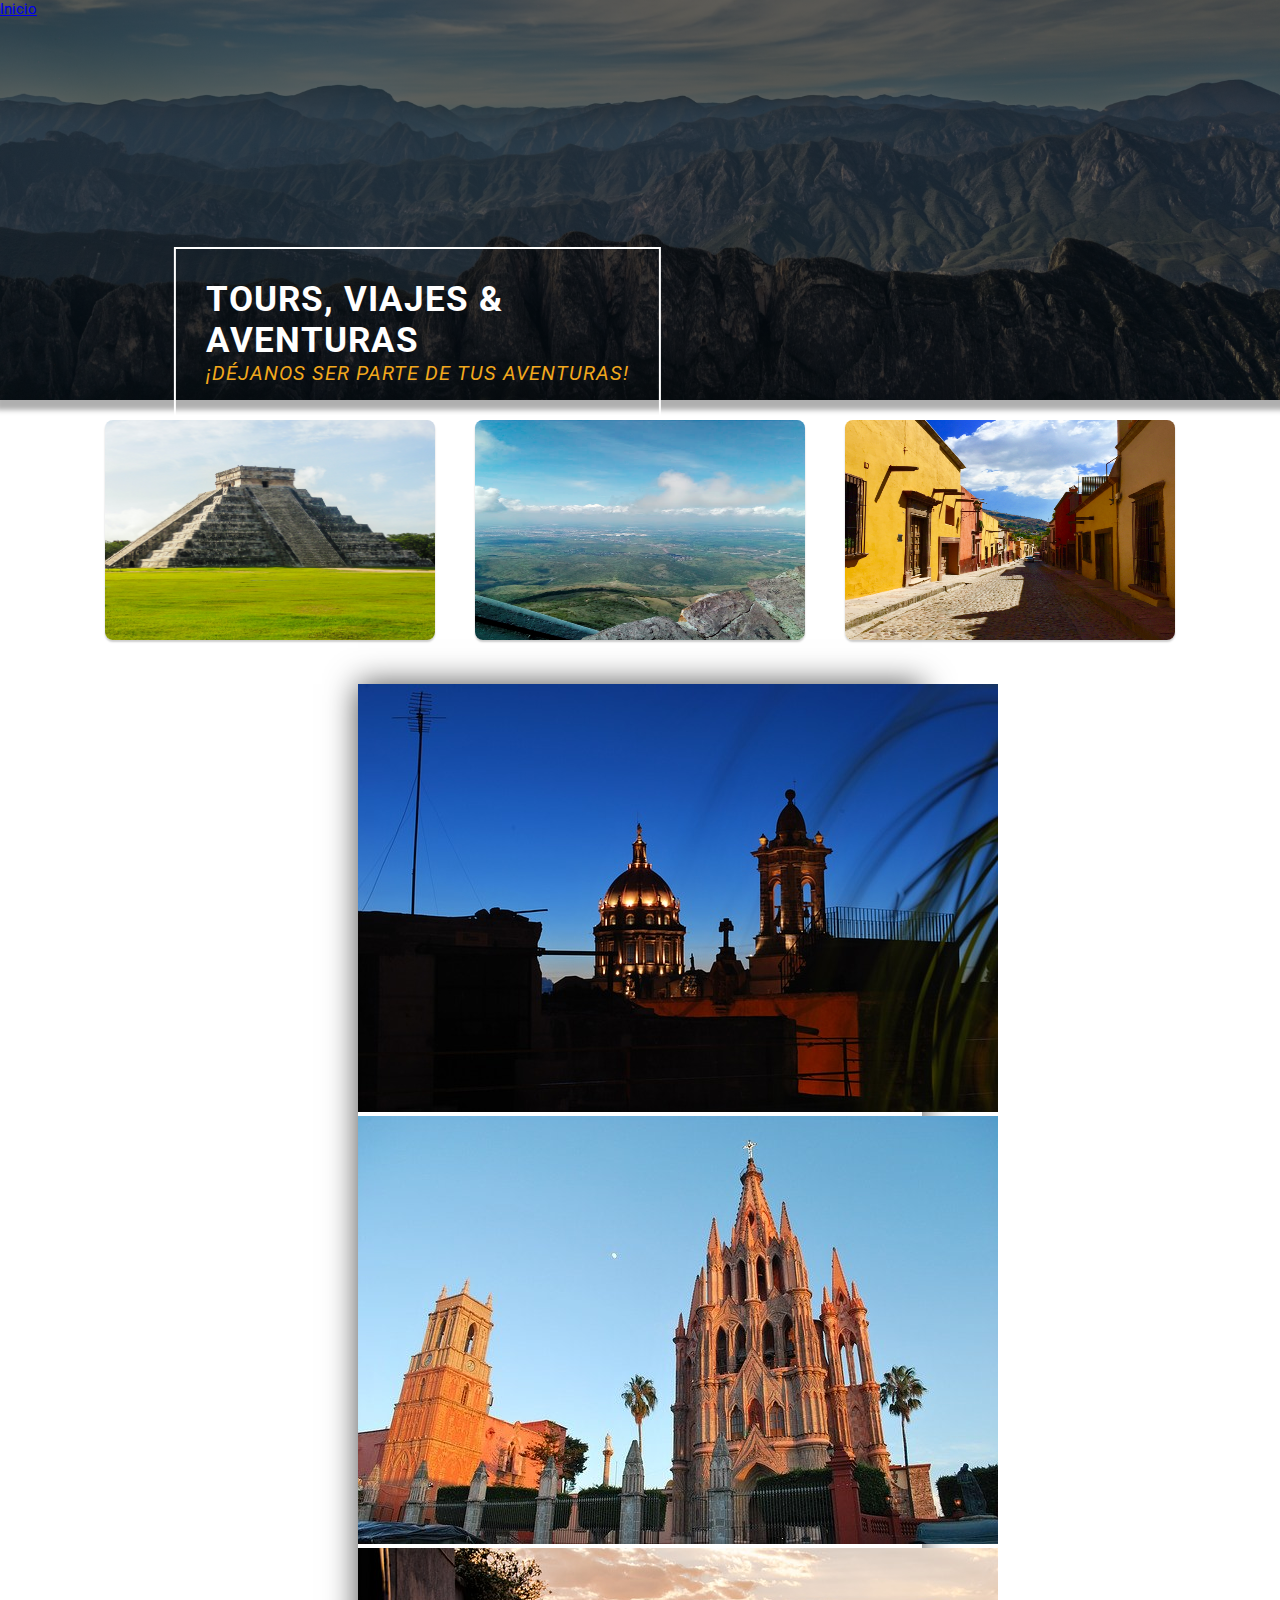
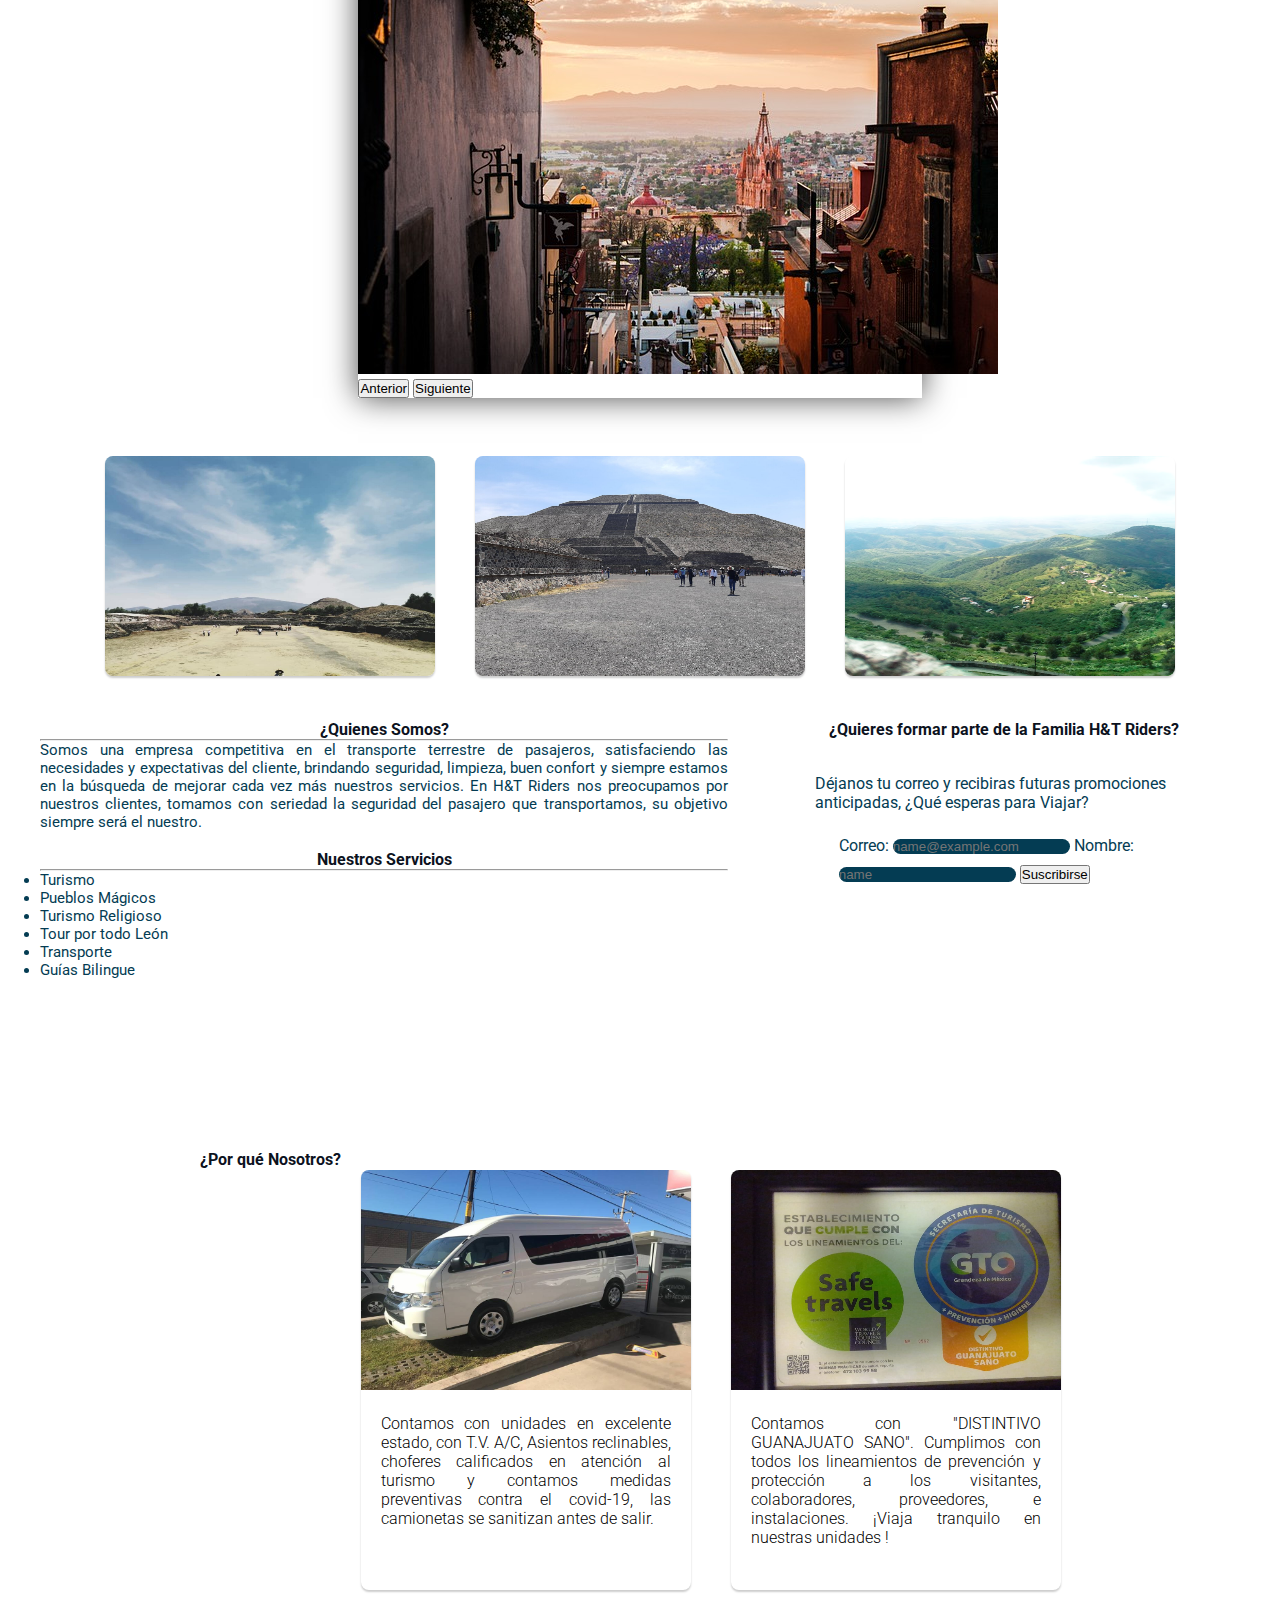
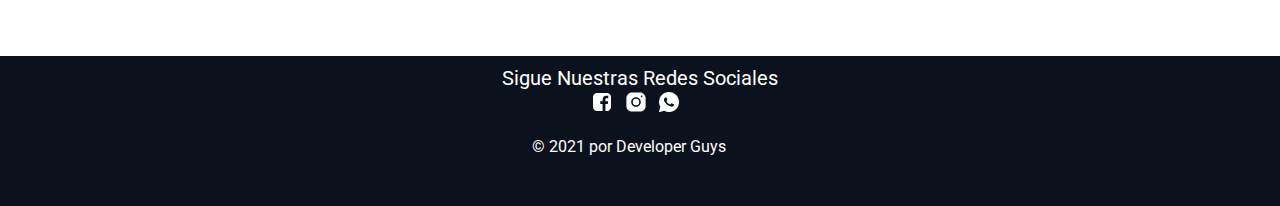
==== commit e316ea03: "Segunda LLamada" ====
--- a/contacto.html
+++ b/contacto.html
@@ -53,15 +53,15 @@
     <section class="imgs">
       <div class="container" id="container">
         <div class="card">
-          <img src="img/Contacto/2.jpg" />
-        </div>
-
-        <div class="card">
-          <img src="img/Contacto/2.png" />
-        </div>
-
-        <div class="card">
-          <img src="img/Contacto/3.jpg" />
+          <img src="img/Contacto/2.jpg" alt="..." />
+        </div>
+
+        <div class="card">
+          <img src="img/Contacto/2.png" alt="..." />
+        </div>
+
+        <div class="card">
+          <img src="img/Contacto/3.jpg" alt="..." />
         </div>
       </div>
       <div id="carrusel">
@@ -115,15 +115,15 @@
       </div>
       <div class="container" id="container">
         <div class="card">
-          <img src="img/Contacto/teotihuacan (2).jpg" />
-        </div>
-
-        <div class="card">
-          <img src="img/Contacto/teotihuacan.jpg" />
-        </div>
-
-        <div class="card">
-          <img src="img/Contacto/3.png" />
+          <img src="img/Contacto/teotihuacan2.jpg" alt="..."/>
+        </div>
+
+        <div class="card">
+          <img src="img/Contacto/teotihuacan.jpg" alt="..."/>
+        </div>
+
+        <div class="card">
+          <img src="img/Contacto/3.png" alt="..."/>
         </div>
       </div>
     </section>
@@ -207,10 +207,10 @@
       </div>
     </section>
     <section class="imgs2">
-      <h4>¿Por qué Nosotros?</h4>
       <div class="container">
-        <div class="card">
-          <img src="img/Contacto/camioneta.jpeg" />
+        <h4>¿Por qué Nosotros?</h4>
+        <div class="card">
+          <img src="img/Contacto/camioneta.jpeg" alt="..." />
           <p>
             Contamos con unidades en excelente estado, con T.V. A/C, Asientos
             reclinables, choferes calificados en atención al turismo y contamos
@@ -220,7 +220,7 @@
         </div>
 
         <div class="card">
-          <img src="img/Contacto/nosotros.jpg" />
+          <img src="img/Contacto/nosotros.jpg" alt="..."/>
           <p>
             Contamos con "DISTINTIVO GUANAJUATO SANO". Cumplimos con todos los
             lineamientos de prevención y protección a los visitantes,
--- a/responsive/contacto.css
+++ b/responsive/contacto.css
@@ -72,7 +72,6 @@
       .imgs2 {
         width: 100%;
         height: 1350px;
-        display: block;
       }
       h6 {
         text-align: center;
@@ -84,8 +83,7 @@
       .container {
         width: 100%;
         height: 330px;
-        display: flex;
-        flex-wrap: wrap;
+        
         justify-content: center;
         margin: auto;
       }
